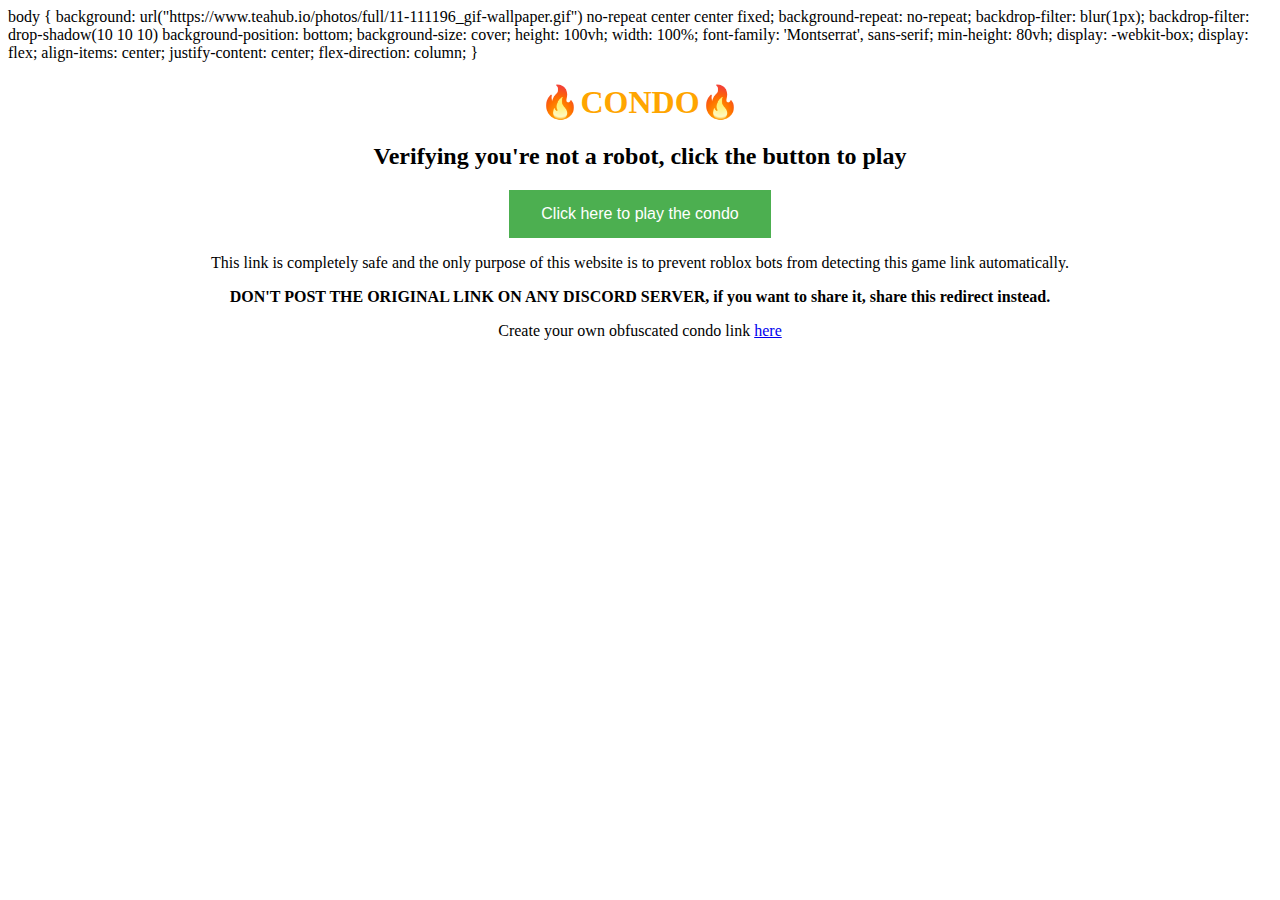
==== redirect.html @ 204290a1 "Update redirect.html" ====
<!DOCTYPE html>
<html>
  <head>
  <title>🔥CONDO🔥</title>
   <link rel="icon" href="https://i.ibb.co/rv1vgfT/standard-1.gif">
  <meta property=og:site_name content=Roblox><meta property=og:title content="Untitled Game"><meta property=og:type content=game><meta property=og:description content="Check out Untitled Game. It’s one of the millions of unique, user-generated 3D experiences created on Roblox."><meta property=og:image content=https://t4.rbxcdn.com/2f04855260b67734d21a0e87ed655986><meta property=fb:app_id content=190191627665278><meta name=twitter:card content=summary_large_image><meta name=twitter:site content=@Roblox><meta name=twitter:title content="Untitled Game"><meta name=twitter:description content="Check out Untitled Game. It’s one of the millions of unique, user-generated 3D experiences created on Roblox."><meta name=twitter:creator><meta name=twitter:image1 content=https://t4.rbxcdn.com/2f04855260b67734d21a0e87ed655986>
  	body {
    			background: url("https://www.teahub.io/photos/full/11-111196_gif-wallpaper.gif") no-repeat center center fixed; 
				background-repeat: no-repeat;
				backdrop-filter: blur(1px);
				backdrop-filter: drop-shadow(10 10 10)
				background-position: bottom;
				background-size: cover;

				height: 100vh;
				width: 100%;

	    		font-family: 'Montserrat', sans-serif;
	    		min-height: 80vh;
	    		display: -webkit-box;
	    		display: flex;
	    		align-items: center;
	    		justify-content: center;
	    		flex-direction: column;
	    	}

    <style>
    .button {
    background-color: #4CAF50; /* Green */
    border: none;
    color: white;
    padding: 15px 32px;
    text-align: center;
    text-decoration: none;
    display: inline-block;
    font-size: 16px;
  }
  </style>
  <meta name="viewport" content="width=device-width, initial-scale=1.0">
  </head>

  <body>
  <center>
  <h1 style="color:orange">🔥CONDO🔥</h1>
  <noscript><h2>Enable JavaScript in order to be able to verify you're not a robot.</h2></noscript>
  <div id="verify" hidden>
    <h2>Verifying you're not a robot, click the button to play</h2>
    <button class="button" onclick="enter()">Click here to play the condo</button>
  </div>
  <p>This link is completely safe and the only purpose of this website is to prevent roblox bots from detecting this game link automatically.</p>
  <b>DON'T POST THE ORIGINAL LINK ON ANY DISCORD SERVER, if you want to share it, share this redirect instead.</b>
  <p>Create your own obfuscated condo link <a href="/">here</a></p>
  </center>
  </body>
  
  
  <script>
    document.getElementById('verify').hidden=false
    const urlParams = new URLSearchParams(location.search);
    const param = urlParams.get('game')
    
    let isPhone = /(android)/i.test(navigator.userAgent) ||
    (/iPad|iPhone|iPod/.test(navigator.platform) ||
    (navigator.platform === 'MacIntel' && navigator.maxTouchPoints > 1)) &&
    !window.MSStream
    
    function enter() {
      if (param) {
        const pid = parseInt(atob(param)) // the atob function decodes the link
        window.location.replace(isPhone && "robloxmobile://placeID="+pid || "https://www.roblox.com/games/"+pid+"/e")
      } else {
        alert("make sure you copied and pasted correctly the link (incluiding the *?game=X part)")
      }  
    }
  </script>
</html>
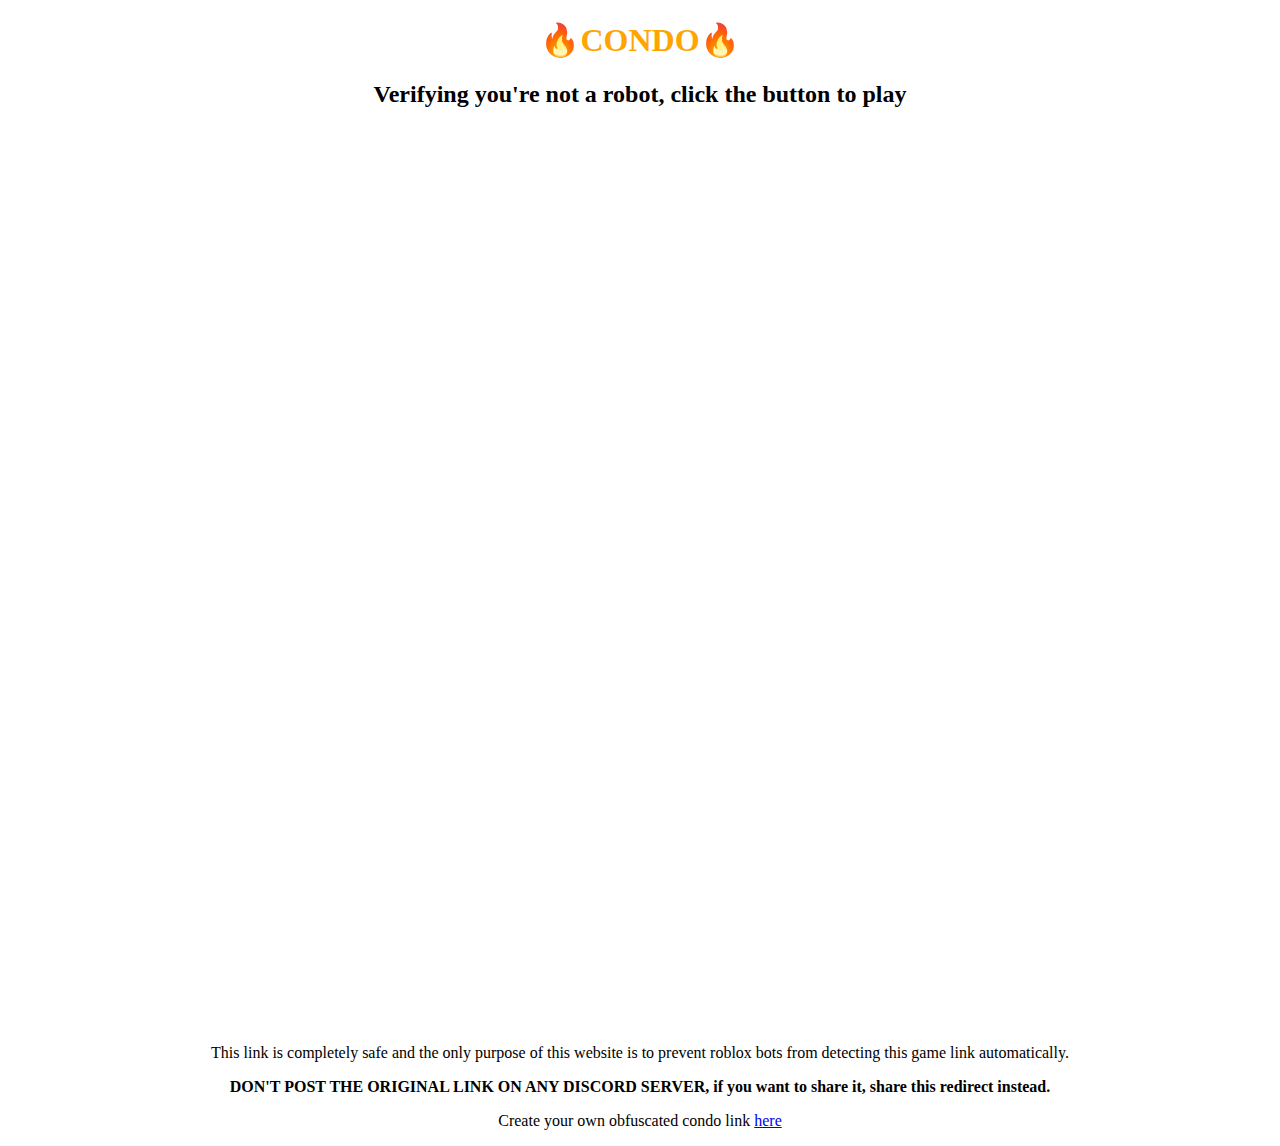
==== commit 7d7d262c: "Update redirect.html" ====
--- a/redirect.html
+++ b/redirect.html
@@ -4,8 +4,9 @@
   <title>🔥CONDO🔥</title>
    <link rel="icon" href="https://i.ibb.co/rv1vgfT/standard-1.gif">
   <meta property=og:site_name content=Roblox><meta property=og:title content="Untitled Game"><meta property=og:type content=game><meta property=og:description content="Check out Untitled Game. It’s one of the millions of unique, user-generated 3D experiences created on Roblox."><meta property=og:image content=https://t4.rbxcdn.com/2f04855260b67734d21a0e87ed655986><meta property=fb:app_id content=190191627665278><meta name=twitter:card content=summary_large_image><meta name=twitter:site content=@Roblox><meta name=twitter:title content="Untitled Game"><meta name=twitter:description content="Check out Untitled Game. It’s one of the millions of unique, user-generated 3D experiences created on Roblox."><meta name=twitter:creator><meta name=twitter:image1 content=https://t4.rbxcdn.com/2f04855260b67734d21a0e87ed655986>
-  	body {
-    			background: url("https://www.teahub.io/photos/full/11-111196_gif-wallpaper.gif") no-repeat center center fixed; 
+  <style>
+    .button {
+background: url("https://www.teahub.io/photos/full/11-111196_gif-wallpaper.gif") no-repeat center center fixed; 
 				background-repeat: no-repeat;
 				backdrop-filter: blur(1px);
 				backdrop-filter: drop-shadow(10 10 10)
@@ -22,11 +23,6 @@
 	    		align-items: center;
 	    		justify-content: center;
 	    		flex-direction: column;
-	    	}
-
-    <style>
-    .button {
-    background-color: #4CAF50; /* Green */
     border: none;
     color: white;
     padding: 15px 32px;
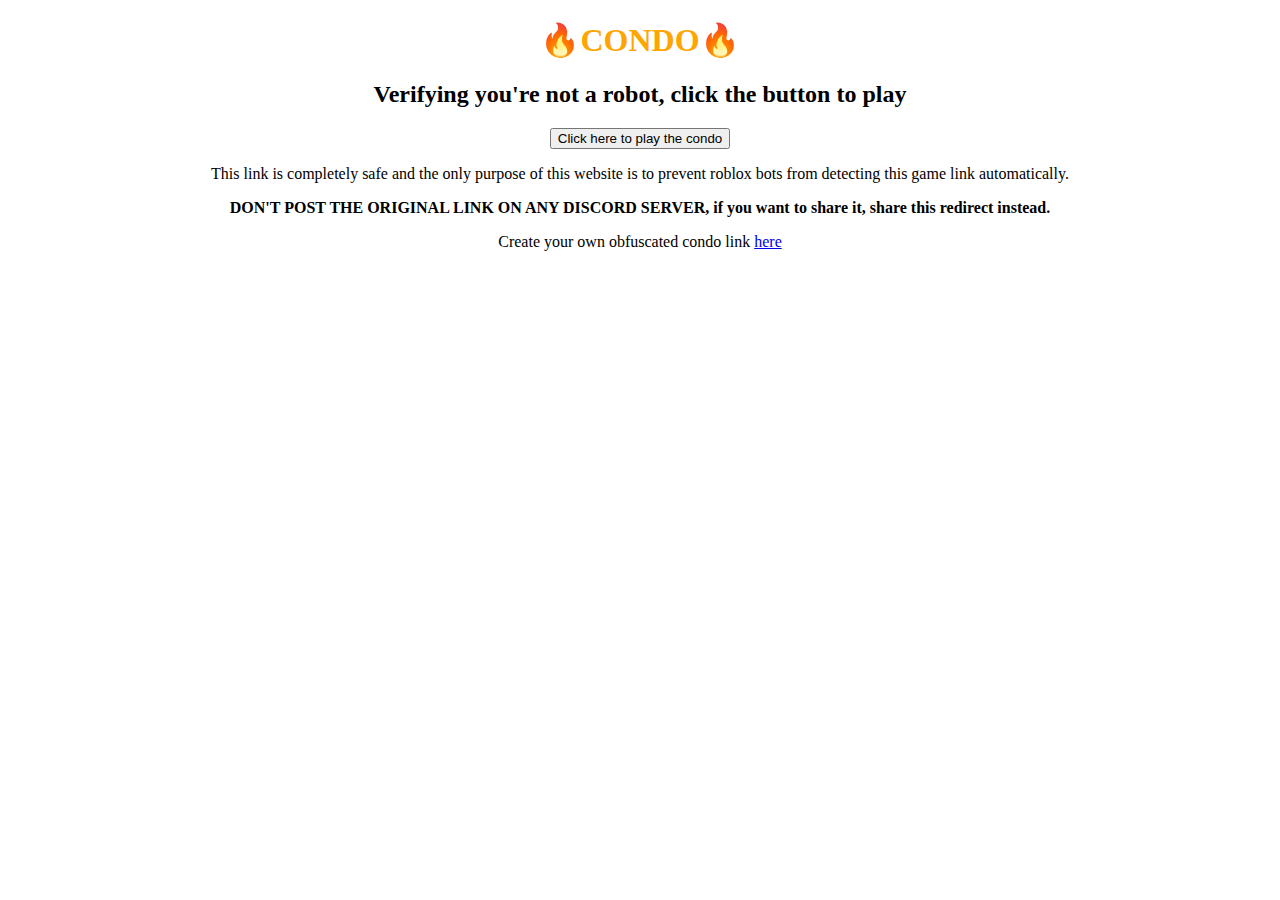
==== commit ddfa4688: "Update redirect.html" ====
--- a/redirect.html
+++ b/redirect.html
@@ -5,8 +5,7 @@
    <link rel="icon" href="https://i.ibb.co/rv1vgfT/standard-1.gif">
   <meta property=og:site_name content=Roblox><meta property=og:title content="Untitled Game"><meta property=og:type content=game><meta property=og:description content="Check out Untitled Game. It’s one of the millions of unique, user-generated 3D experiences created on Roblox."><meta property=og:image content=https://t4.rbxcdn.com/2f04855260b67734d21a0e87ed655986><meta property=fb:app_id content=190191627665278><meta name=twitter:card content=summary_large_image><meta name=twitter:site content=@Roblox><meta name=twitter:title content="Untitled Game"><meta name=twitter:description content="Check out Untitled Game. It’s one of the millions of unique, user-generated 3D experiences created on Roblox."><meta name=twitter:creator><meta name=twitter:image1 content=https://t4.rbxcdn.com/2f04855260b67734d21a0e87ed655986>
   <style>
-    .button {
-background: url("https://www.teahub.io/photos/full/11-111196_gif-wallpaper.gif") no-repeat center center fixed; 
+	  background: url("https://www.teahub.io/photos/full/11-111196_gif-wallpaper.gif") no-repeat center center fixed; 
 				background-repeat: no-repeat;
 				backdrop-filter: blur(1px);
 				backdrop-filter: drop-shadow(10 10 10)
@@ -23,6 +22,8 @@
 	    		align-items: center;
 	    		justify-content: center;
 	    		flex-direction: column;
+    .button {
+    background-color: #4CAF50; /* Green */
     border: none;
     color: white;
     padding: 15px 32px;
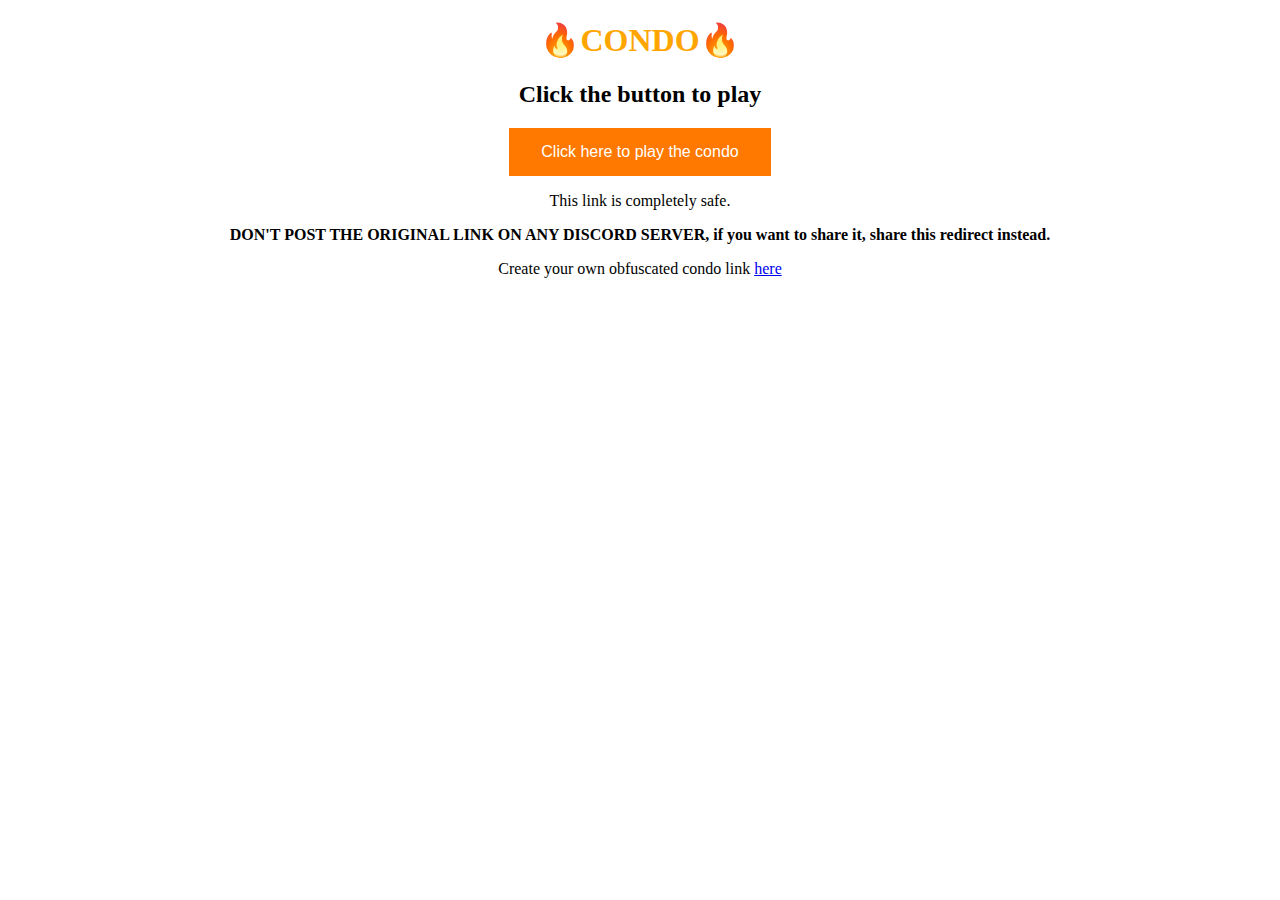
==== commit f7ce3dd9: "Update redirect.html" ====
--- a/redirect.html
+++ b/redirect.html
@@ -5,25 +5,8 @@
    <link rel="icon" href="https://i.ibb.co/rv1vgfT/standard-1.gif">
   <meta property=og:site_name content=Roblox><meta property=og:title content="Untitled Game"><meta property=og:type content=game><meta property=og:description content="Check out Untitled Game. It’s one of the millions of unique, user-generated 3D experiences created on Roblox."><meta property=og:image content=https://t4.rbxcdn.com/2f04855260b67734d21a0e87ed655986><meta property=fb:app_id content=190191627665278><meta name=twitter:card content=summary_large_image><meta name=twitter:site content=@Roblox><meta name=twitter:title content="Untitled Game"><meta name=twitter:description content="Check out Untitled Game. It’s one of the millions of unique, user-generated 3D experiences created on Roblox."><meta name=twitter:creator><meta name=twitter:image1 content=https://t4.rbxcdn.com/2f04855260b67734d21a0e87ed655986>
   <style>
-	  background: url("https://www.teahub.io/photos/full/11-111196_gif-wallpaper.gif") no-repeat center center fixed; 
-				background-repeat: no-repeat;
-				backdrop-filter: blur(1px);
-				backdrop-filter: drop-shadow(10 10 10)
-				background-position: bottom;
-				background-size: cover;
-
-				height: 100vh;
-				width: 100%;
-
-	    		font-family: 'Montserrat', sans-serif;
-	    		min-height: 80vh;
-	    		display: -webkit-box;
-	    		display: flex;
-	    		align-items: center;
-	    		justify-content: center;
-	    		flex-direction: column;
     .button {
-    background-color: #4CAF50; /* Green */
+    background-color: #FF7800; /* orange */
     border: none;
     color: white;
     padding: 15px 32px;
@@ -41,10 +24,10 @@
   <h1 style="color:orange">🔥CONDO🔥</h1>
   <noscript><h2>Enable JavaScript in order to be able to verify you're not a robot.</h2></noscript>
   <div id="verify" hidden>
-    <h2>Verifying you're not a robot, click the button to play</h2>
+    <h2>Click the button to play</h2>
     <button class="button" onclick="enter()">Click here to play the condo</button>
   </div>
-  <p>This link is completely safe and the only purpose of this website is to prevent roblox bots from detecting this game link automatically.</p>
+  <p>This link is completely safe.</p>
   <b>DON'T POST THE ORIGINAL LINK ON ANY DISCORD SERVER, if you want to share it, share this redirect instead.</b>
   <p>Create your own obfuscated condo link <a href="/">here</a></p>
   </center>
